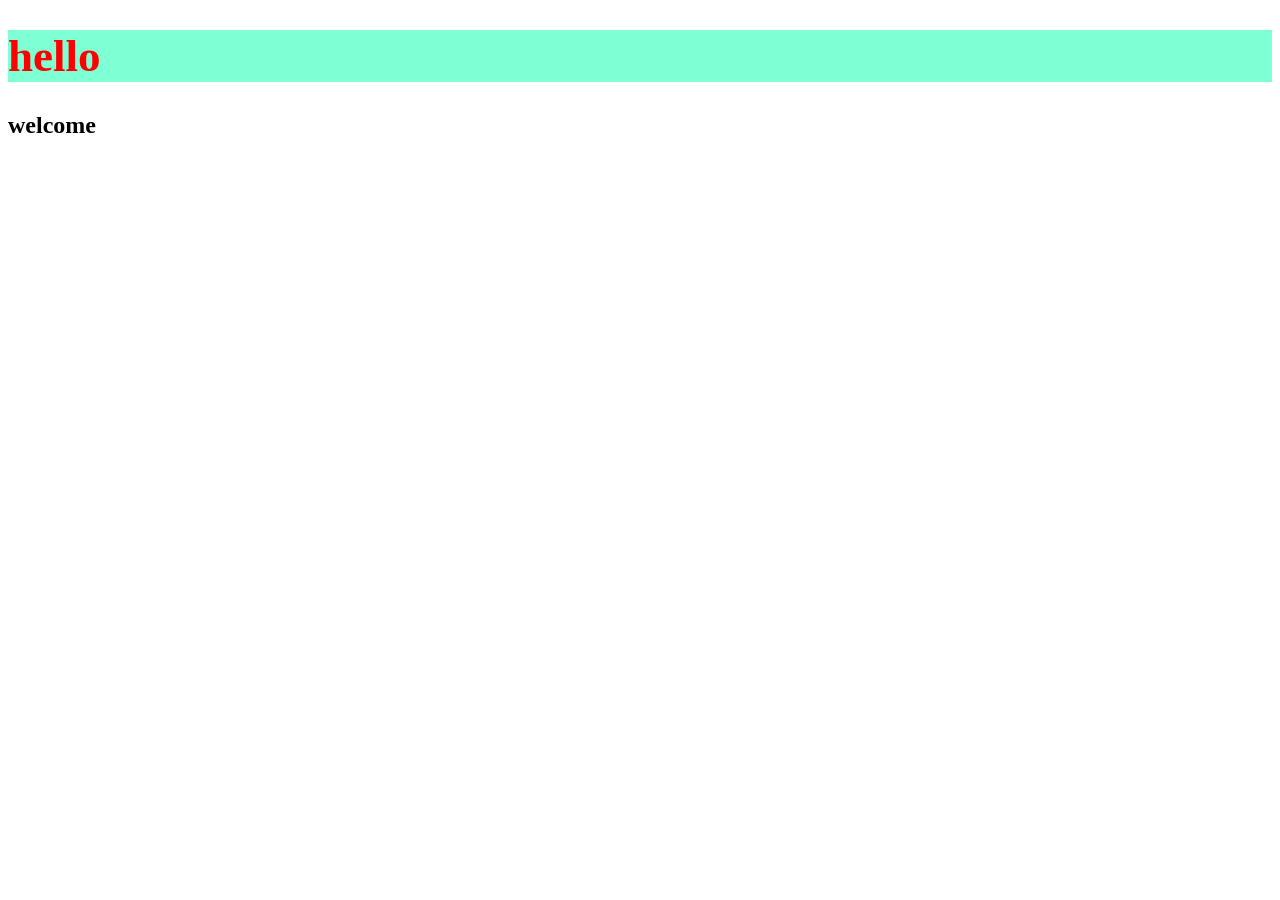
==== index.html @ 9f3eefeb "first commit" ====
<!DOCTYPE html>
<html lang="en">
<head>
    <meta charset="UTF-8">
    <meta name="viewport" content="width=device-width, initial-scale=1.0">
    <title>Document</title>
</head>
<style>
    /* css  = cascading style sheet */

    h1{
        font-size: 45px;
        color: red;
        background-color: aquamarine;
      }
</style>
<body>


    <h1>hello</h1>
    <h2>welcome</h2>


    <!-- hyper text markup launguage -->
   <!-- <script>
       alert()
   </script>  -->
   <script src="./script.js"></script>
</body>
</html>
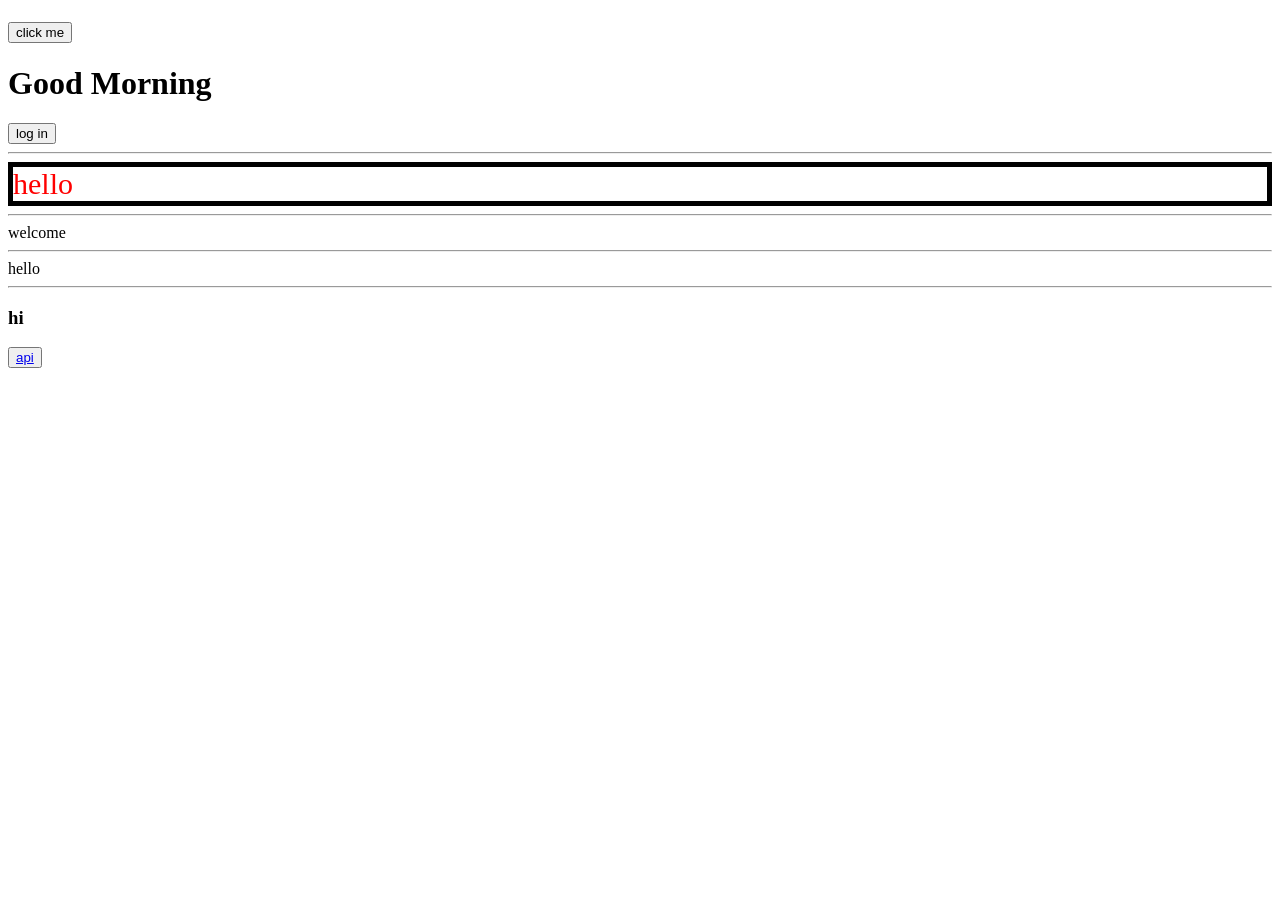
==== commit b0f7c9b8: "dom" ====
--- a/index.html
+++ b/index.html
@@ -8,23 +8,87 @@
 <style>
     /* css  = cascading style sheet */
 
-    h1{
-        font-size: 45px;
-        color: red;
-        background-color: aquamarine;
-      }
 </style>
 <body>
 
 
-    <h1>hello</h1>
-    <h2>welcome</h2>
+  
+    <!-- <h1>hello</h1>
+
+    <div class="one">welcome</div>
+
+    <div id="two">good morning</div>
 
 
-    <!-- hyper text markup launguage -->
-   <!-- <script>
-       alert()
-   </script>  -->
+    <h3>1</h3>
+    <h3>2</h3>
+    <h3>3</h3>
+    <h3>4</h3>
+    <h3>5</h3> -->
+
+
+
+    <!-- <div class="parent">
+        <div class="child1">1</div>
+        <div class="child2">2</div>
+        <div class="child3">3</div>
+        <div class="child4">4</div>
+        <div class="child5">5</div>
+    </div> -->
+
+
+    <!-- <input type="text">
+
+    <h1>hi</h1>
+    <h2></h2>
+    <h3></h3>
+
+    <h3>
+        <p>hkkd
+
+        </p>
+    </h3>
+
+    <p>hjdhjf</p>
+
+<!-- 
+    <ol>
+        <li></li>
+    </ol> --> 
+
+
+
+
+
+
+    <h4></h4>
+    <h5></h5>
+
+    <button ondblclick="one()">click me</button>
+
+
+    <h1>Good Morning</h1>
+    <button class="btn">log in</button>
+
+<hr>
+
+    <div class="first">hello</div>
+
+    <hr>
+
+    <div class="second">welcome</div>
+
+    <hr>
+
+    <div class="third"></div>
+
+    <hr>
+
+    <div class="fourth"></div>
+
+
+<button><a href="./api.html">api</a></button>
+   
    <script src="./script.js"></script>
 </body>
 </html>
